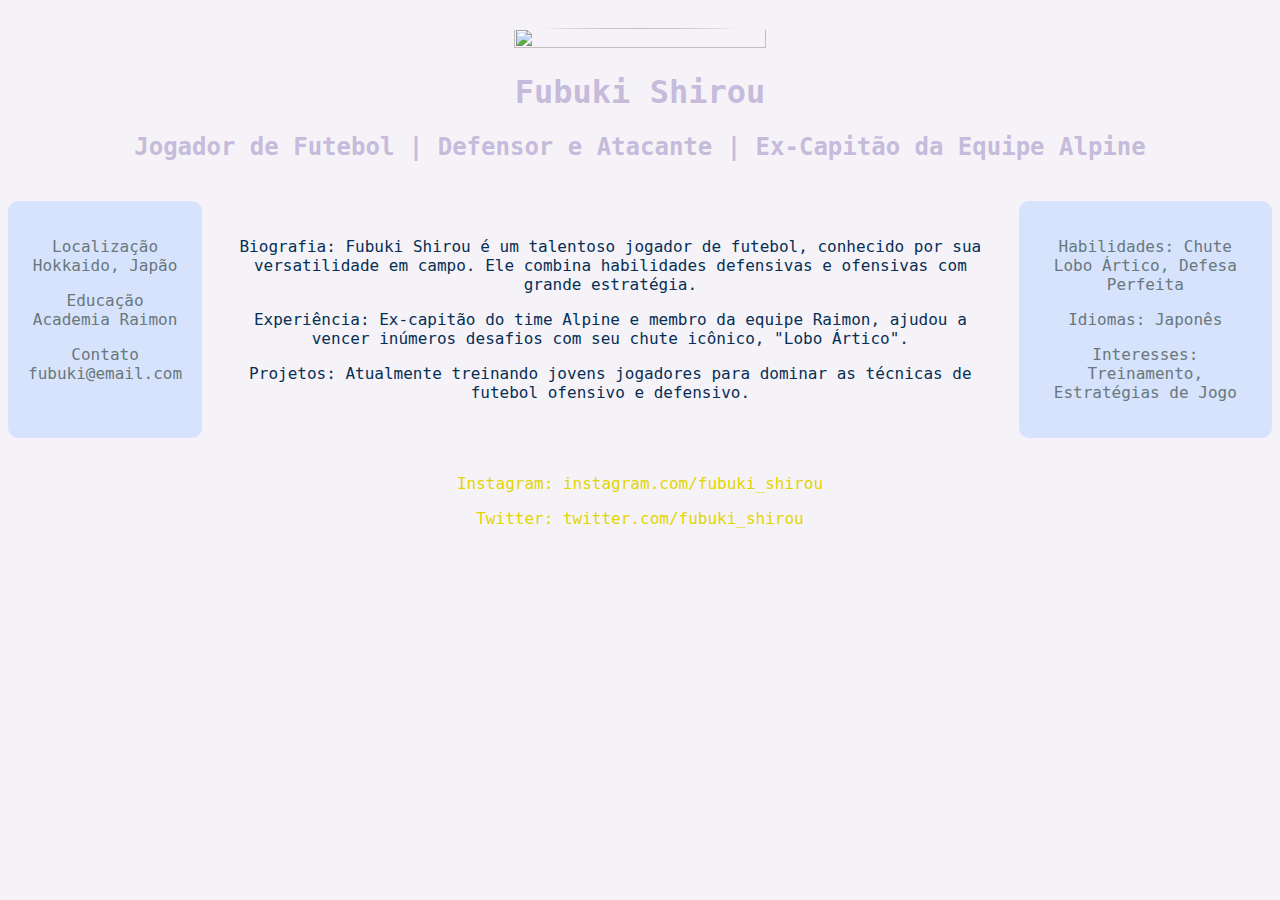
==== index.html @ 865cbfdb "Rename Site.html to index.html" ====
<!DOCTYPE html>
<html lang="pt-br">
<head>
    <meta charset="UTF-8">
    <meta name="viewport" content="width=device-width, initial-scale=1.0">
    <link rel="stylesheet" href="assets/css/style.css">
    <title>Fubuki</title>
</head>
<body>
    <header>
        <img src="https://i.pinimg.com/736x/b7/13/03/b713031d9b5934cf19afe5f639d7c49f.jpg">
        <h1>Fubuki Shirou</h1>
        <h2>Jogador de Futebol | Defensor e Atacante | Ex-Capitão da Equipe Alpine</h2>
    </header>
    <div class="content">
    <aside class="aside1">
        <p>Localização Hokkaido, Japão</p>
        <p>Educação Academia Raimon</p>
        <p>Contato fubuki@email.com
    </aside>
    <main>
        <section>
            <p>Biografia: Fubuki Shirou é um talentoso jogador de futebol, conhecido por sua versatilidade em campo. Ele combina habilidades defensivas e ofensivas com grande estratégia.</p>
        </section>
        <section>  
        <p>Experiência: Ex-capitão do time Alpine e membro da equipe Raimon, ajudou a vencer inúmeros desafios com seu chute icônico, "Lobo Ártico".</p>
        </section>
        <section>
        <p>Projetos: Atualmente treinando jovens jogadores para dominar as técnicas de futebol ofensivo e defensivo.</p>
        </section>
    </main>
    <aside class="aside2">
        <p>Habilidades: Chute Lobo Ártico, Defesa Perfeita</p>
        <p>Idiomas: Japonês</p>
        <p>Interesses: Treinamento, Estratégias de Jogo</p>
    </aside>
    </div>
    <footer>
        <p>Instagram: instagram.com/fubuki_shirou</p>
        <p>Twitter: twitter.com/fubuki_shirou</p>
    </footer>

</body>
</html>
---- assets/css/style.css ----
body{
    background-color:#f5f3f8;
    display:flex;
    flex-wrap: wrap;
    flex-direction: column;
    align-items: center;
    font-family:monospace;
}
header{
    text-align: center;
    padding: 20px;
    border-radius: 10px;
    font-size: 16px;
    color:#c6bbdb
}
aside{
    background-color:#D7E3FD;
    text-align: center;
    padding: 20px;
    border-radius: 10px;
    font-size: 16px;
    color:#68787b
}
main{
    text-align: center;
    padding: 20px;
    border-radius: 10px;
    font-size: 16px;
    color:#072f56
}
footer{
    text-align: center;
    padding: 20px;
    border-radius: 10px;
    font-size: 16px;
    color:#e3d502;
}
.content{
    display:flex;
    justify-content:space-between;
}
img{
    width: 50%;
    height: 50%;
    border-radius: 75%;
}
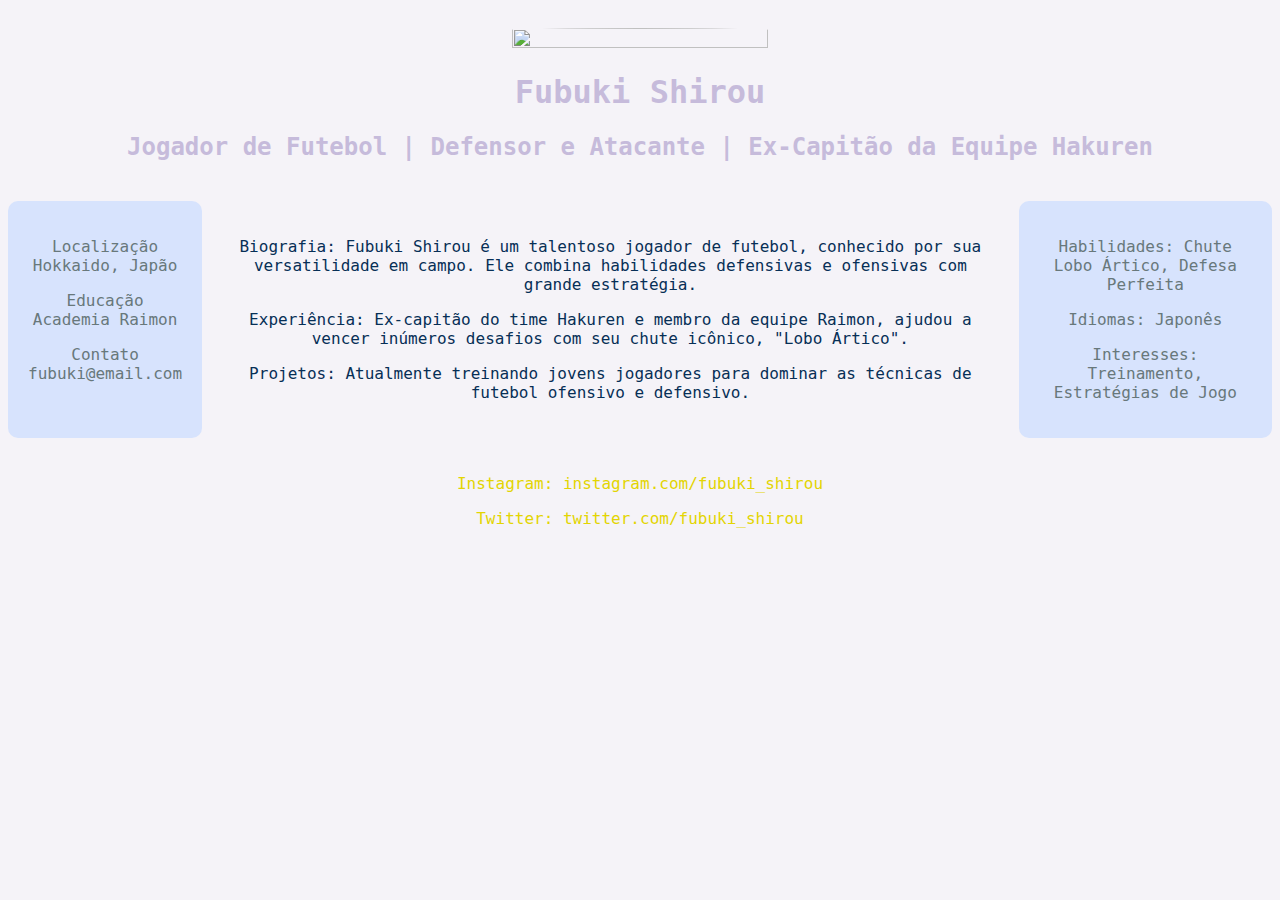
==== commit ca79f90e: "Update index.html" ====
--- a/index.html
+++ b/index.html
@@ -10,7 +10,7 @@
     <header>
         <img src="https://i.pinimg.com/736x/b7/13/03/b713031d9b5934cf19afe5f639d7c49f.jpg">
         <h1>Fubuki Shirou</h1>
-        <h2>Jogador de Futebol | Defensor e Atacante | Ex-Capitão da Equipe Alpine</h2>
+        <h2>Jogador de Futebol | Defensor e Atacante | Ex-Capitão da Equipe Hakuren</h2>
     </header>
     <div class="content">
     <aside class="aside1">
@@ -23,7 +23,7 @@
             <p>Biografia: Fubuki Shirou é um talentoso jogador de futebol, conhecido por sua versatilidade em campo. Ele combina habilidades defensivas e ofensivas com grande estratégia.</p>
         </section>
         <section>  
-        <p>Experiência: Ex-capitão do time Alpine e membro da equipe Raimon, ajudou a vencer inúmeros desafios com seu chute icônico, "Lobo Ártico".</p>
+        <p>Experiência: Ex-capitão do time Hakuren e membro da equipe Raimon, ajudou a vencer inúmeros desafios com seu chute icônico, "Lobo Ártico".</p>
         </section>
         <section>
         <p>Projetos: Atualmente treinando jovens jogadores para dominar as técnicas de futebol ofensivo e defensivo.</p>
